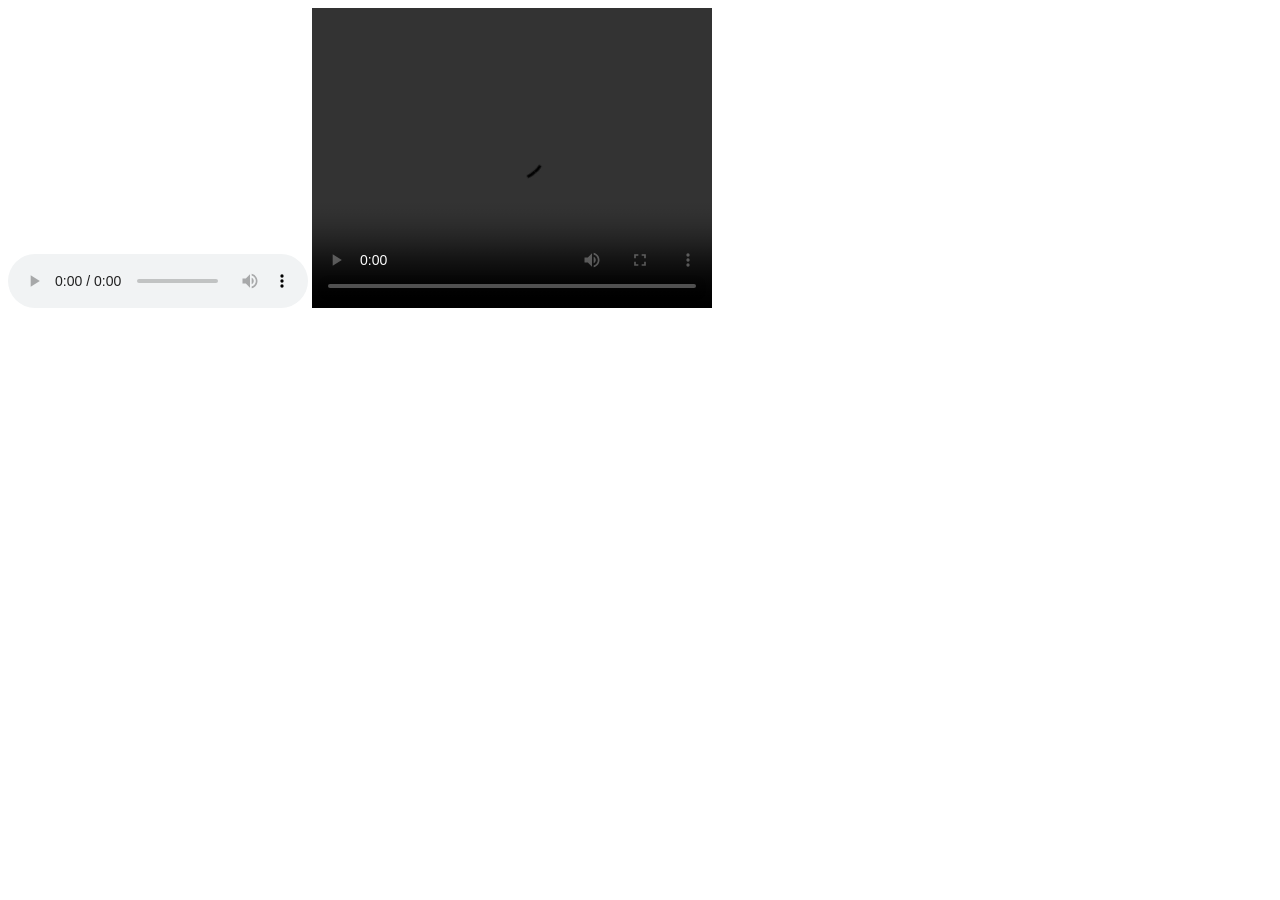
==== html/about.html @ 88b1bd19 "Html completed" ====
<!DOCTYPE html>
<html lang="en">
<head>
    <meta charset="UTF-8">
    <meta name="viewport" content="width=device-width, initial-scale=1.0">
    <title>about</title>
</head>
<body>
    <audio src="../audio file.mp3" controls></audio>
    <video src="../video file.mp4" controls WIDTH="400" HEIGHT="300"></video>
    
</body>
</html>
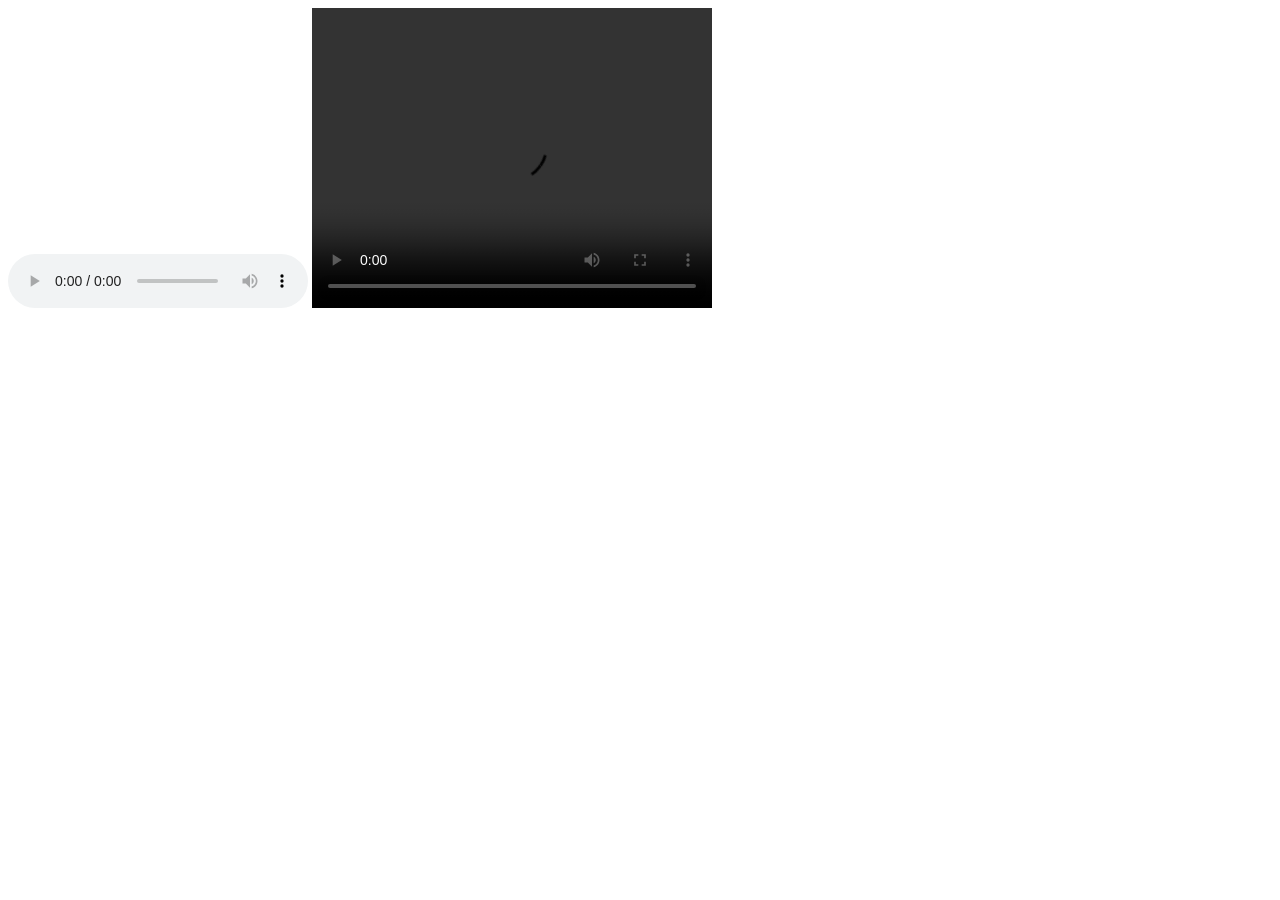
==== commit 0c95c735: "css basic and box model is completed" ====
--- a/html/about.html
+++ b/html/about.html
@@ -8,6 +8,8 @@
 <body>
     <audio src="../audio file.mp3" controls></audio>
     <video src="../video file.mp4" controls WIDTH="400" HEIGHT="300"></video>
+    <iframe src="https://rampex.in" frameborder="0"></iframe>
+    <iframe width="560" height="315" src="https://www.youtube.com/embed/qbB4dZQfUhw?si=UvSUbrIWW62pB8Ll" title="YouTube video player" frameborder="0" allow="accelerometer; autoplay; clipboard-write; encrypted-media; gyroscope; picture-in-picture; web-share" referrerpolicy="strict-origin-when-cross-origin" allowfullscreen></iframe>
     
 </body>
 </html>
